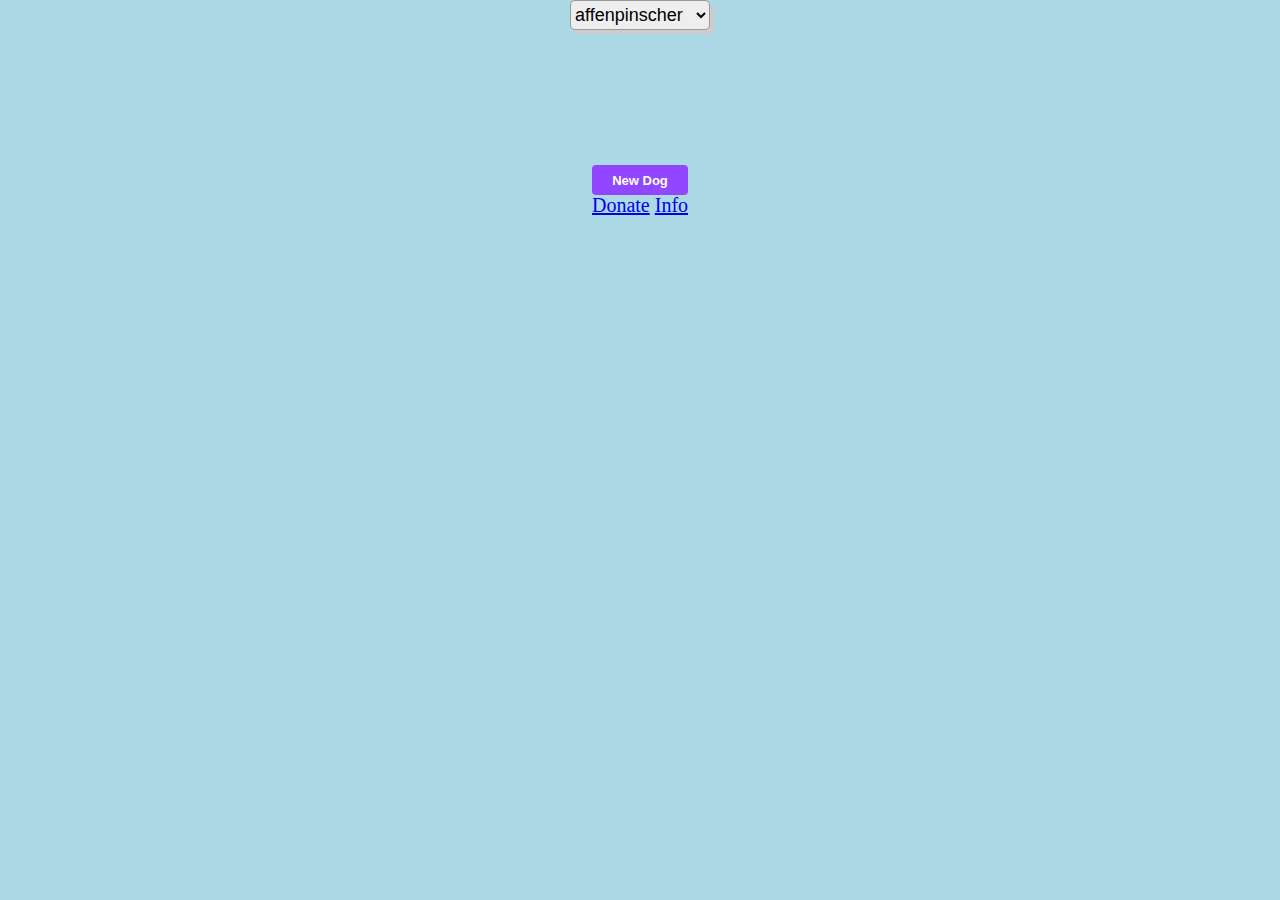
==== index.html @ 9d1ccdfa "initial commit" ====
<!DOCTYPE html>
<html lang="en">
	<head>
  	<meta charset="utf-8">
  	<meta name="description" content="Your description goes here">
  	<meta name="keywords" content="one, two, three">
		<meta name="viewport" content="width=device-width, initial-scale=1">
		
		<title>Your Next Dog</title>
		<link rel="stylesheet" href="styles/index.css">
	</head>
	<body>
    <section id="main">
      <section id="dropdown">
        <select onchange="getBreed()" id="selectBox">
          <option value="affenpinscher">affenpinscher</option>
          <option value="african">african</option>
          <option value="airedale">airedale</option>
          <option value="akita">akita</option>
          <option value="appenzeller">appenzeller</option>
          <option value="basenji">basenji</option>
          <option value="beagle">beagle</option>
          <option value="bluetick">bluetick</option>
          <option value="borzoi">borzoi</option>
          <option value="bouvier">bouvier</option>
          <option value="boxer">boxer</option>
          <option value="brabancon">brabancon</option>
          <option value="bulldog">bulldog</option>
          <option value="chihuahua">chihuahua</option>
          <option value="chow">chow</option>
          <option value="clumber">clumber</option>
          <option value="cockapoo">cockapoo</option>
          <option value="coonhound">coonhound</option>
          <option value="cotondetulear">cotondetulear</option>
          <option value="dachshund">dachshund</option>
          <option value="dalmatian">dalmatian</option>
          <option value="dhole">dhole</option>
          <option value="dingo">dingo</option>
          <option value="doberman">doberman</option>
          <option value="entlebucher">entlebucher</option>
          <option value="eskimo">eskimo</option>
          <option value="germanshepherd">german shepherd</option>
          <option value="groenendael">groenendael</option>
          <option value="havanese">havanese</option>
          <option value="hound">hound</option>
          <option value="keeshond">keeshond</option>
          <option value="kelpie">kelpie</option>
          <option value="komondor">komondor</option>
          <option value="kuvasz">kuvasz</option>
          <option value="labradoodle">labradoodle</option>
          <option value="labrador">labrador</option>
          <option value="leonberg">leonberg</option>
          <option value="lhasa">lhasa</option>
          <option value="malamute">malamute</option>
          <option value="malinois">malinois</option>
          <option value="maltese">maltese</option>
          <option value="mastiff">mastiff</option>
          <option value="mexicanhairless">mexican hairless</option>
          <option value="mix">mix</option>
          <option value="newfoundland">newfoundland</option>
          <option value="otterhound">otterhound</option>
          <option value="papillon">papillon</option>
          <option value="pekinese">pekinese</option>
          <option value="pembroke">pembroke</option>
          <option value="pitbull">pitbull</option>
          <option value="pomeranian">pomeranian</option>
          <option value="poodle">poodle</option>
          <option value="pug">pug</option>
          <option value="puggle">puggle</option>
          <option value="pyrenees">pyrenees</option>
          <option value="redbone">redbone</option>
          <option value="retriever">retriever</option>
          <option value="rottweiler">rottweiler</option>
          <option value="saluki">saluki</option>
          <option value="samoyed">samoyed</option>
          <option value="schipperke">schipperke</option>
          <option value="schnauzer">schnauzer</option>
          <option value="setter">setter</option>
          <option value="sharpei">sharpei</option>
          <option value="sheepdog">sheepdog</option>
          <option value="shepherd">shepherd</option>
          <option value="shiba">shiba</option>
          <option value="spaniel">spaniel</option>
          <option value="terrier">terrier</option>
          <option value="tervuren">tervuren</option>
          <option value="waterdog">waterdog</option>
          <option value="weimaraner">weimaraner</option>
          <option value="whippet">whippet</option>
        </select>
      </section>
      <section id="dogInfo">
        <h3 id="dogName"></h3>
        <a id="dog" target='_blank' href="" ></a>
      </section>
      <section id="dogPicture">
        <img src="">
      </section>
			<div>
				<button>New Dog</button>
			</div>
      <footer>
        <a href="views/donate.html">Donate</a>
        <a href="views/info.html">Info</a>
      </footer>
			
    </section>
    
    

		<script type="text/javascript" src="js/index.js"></script>
	</body>
</html>
---- styles/index.css ----
/* http://meyerweb.com/eric/tools/css/reset/
   v2.0 | 20110126
   License: none (public domain)
*/
html, body, div, span, applet, object, iframe,
h1, h2, h3, h4, h5, h6, p, blockquote, pre,
a, abbr, acronym, address, big, cite, code,
del, dfn, em, img, ins, kbd, q, s, samp,
small, strike, strong, sub, sup, tt, var,
b, u, i, center,
dl, dt, dd, ol, ul, li,
fieldset, form, label, legend,
table, caption, tbody, tfoot, thead, tr, th, td,
article, aside, canvas, details, embed,
figure, figcaption, footer, header, hgroup,
menu, nav, output, ruby, section, summary,
time, mark, audio, video {
	margin: 0;
	padding: 0;
	border: 0;
	font-size: 100%;
	font: inherit;
	vertical-align: baseline;
}
/* HTML5 display-role reset for older browsers */
article, aside, details, figcaption, figure,
footer, header, hgroup, menu, nav, section {
	display: block;
}
body {
	line-height: 1;
}
ol, ul {
	list-style: none;
}
blockquote, q {
	quotes: none;
}
blockquote:before, blockquote:after,
q:before, q:after {
	content: '';
	content: none;
}
table {
	border-collapse: collapse;
	border-spacing: 0;
}

html {
  background-color: lightblue;
  font-size: 62.5%;
}

#main {
  margin: 0 auto;
  height: 100%;
  text-align: center;
  font-size: 2rem;
}

#dog, #dogName {
  text-decoration: none;
  font-size: 36px;
  color: black;
}

#dogInfo {
  height: 15vh;
  display: flex;
  justify-content: center;
  flex-direction: column;
  align-items: center;
}

#dogPicture {
  display: flex;
  justify-content: center;
}

img {
  width: 500px;
}

#selectBox {
  width: 140px;
  height: 30px;
  border: 1px solid #999;
  font-size: 18px;
  color: black;
  background-color: #eee;
  border-radius: 5px;
  box-shadow: 4px 4px #ccc;
}

div, #dropdown {
  text-align: center;
}

button {
  display: inline-block;
  outline: 0;
  border: none;
  cursor: pointer;
  font-weight: 600;
  border-radius: 4px;
  font-size: 13px;
  height: 30px;
  background-color: #9147ff;
  color: white;
  padding: 0 20px;
}
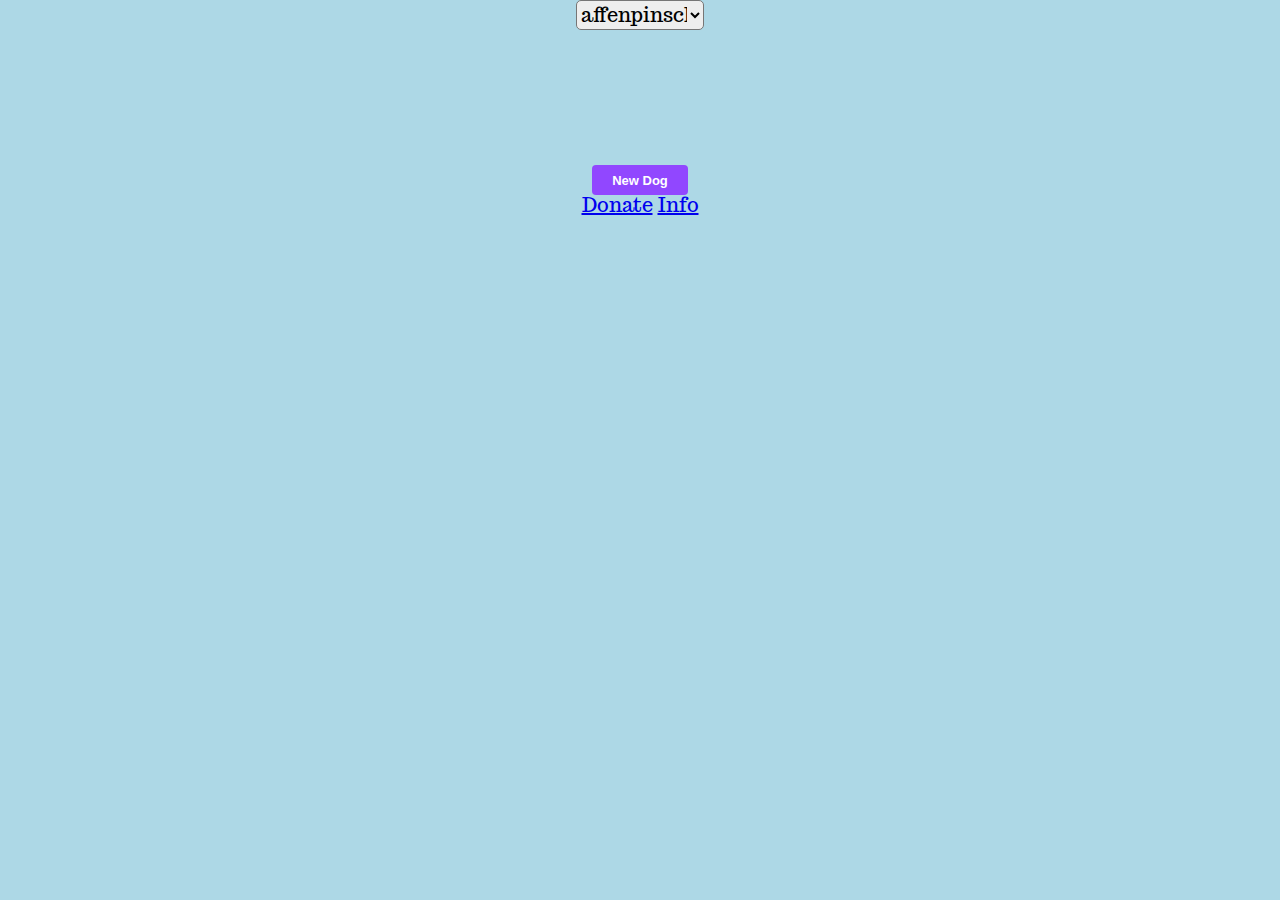
==== commit c92002f9: "added new font style" ====
--- a/index.html
+++ b/index.html
@@ -2,12 +2,15 @@
 <html lang="en">
 	<head>
   	<meta charset="utf-8">
-  	<meta name="description" content="Your description goes here">
-  	<meta name="keywords" content="one, two, three">
+  	<meta name="description" content="Dog Generator">
+  	<meta name="keywords" content="dogs, dog, breed, donate">
 		<meta name="viewport" content="width=device-width, initial-scale=1">
 		
 		<title>Your Next Dog</title>
 		<link rel="stylesheet" href="styles/index.css">
+    <link rel="preconnect" href="https://fonts.googleapis.com">
+    <link rel="preconnect" href="https://fonts.gstatic.com" crossorigin>
+    <link href="https://fonts.googleapis.com/css2?family=Trocchi&display=swap" rel="stylesheet">
 	</head>
 	<body>
     <section id="main">
--- a/styles/index.css
+++ b/styles/index.css
@@ -1,7 +1,3 @@
-/* http://meyerweb.com/eric/tools/css/reset/
-   v2.0 | 20110126
-   License: none (public domain)
-*/
 html, body, div, span, applet, object, iframe,
 h1, h2, h3, h4, h5, h6, p, blockquote, pre,
 a, abbr, acronym, address, big, cite, code,
@@ -22,7 +18,7 @@
 	font: inherit;
 	vertical-align: baseline;
 }
-/* HTML5 display-role reset for older browsers */
+
 article, aside, details, figcaption, figure,
 footer, header, hgroup, menu, nav, section {
 	display: block;
@@ -49,6 +45,7 @@
 html {
   background-color: lightblue;
   font-size: 62.5%;
+  font-family: "Trocchi", serif;
 }
 
 #main {
@@ -60,7 +57,7 @@
 
 #dog, #dogName {
   text-decoration: none;
-  font-size: 36px;
+  font-size: 3rem;
   color: black;
 }
 
@@ -82,14 +79,13 @@
 }
 
 #selectBox {
-  width: 140px;
-  height: 30px;
-  border: 1px solid #999;
-  font-size: 18px;
+  width: 10%;
+  height: 5%;
+  font-size: 2rem;
   color: black;
   background-color: #eee;
   border-radius: 5px;
-  box-shadow: 4px 4px #ccc;
+  font-family: "Trocchi", serif;
 }
 
 div, #dropdown {
